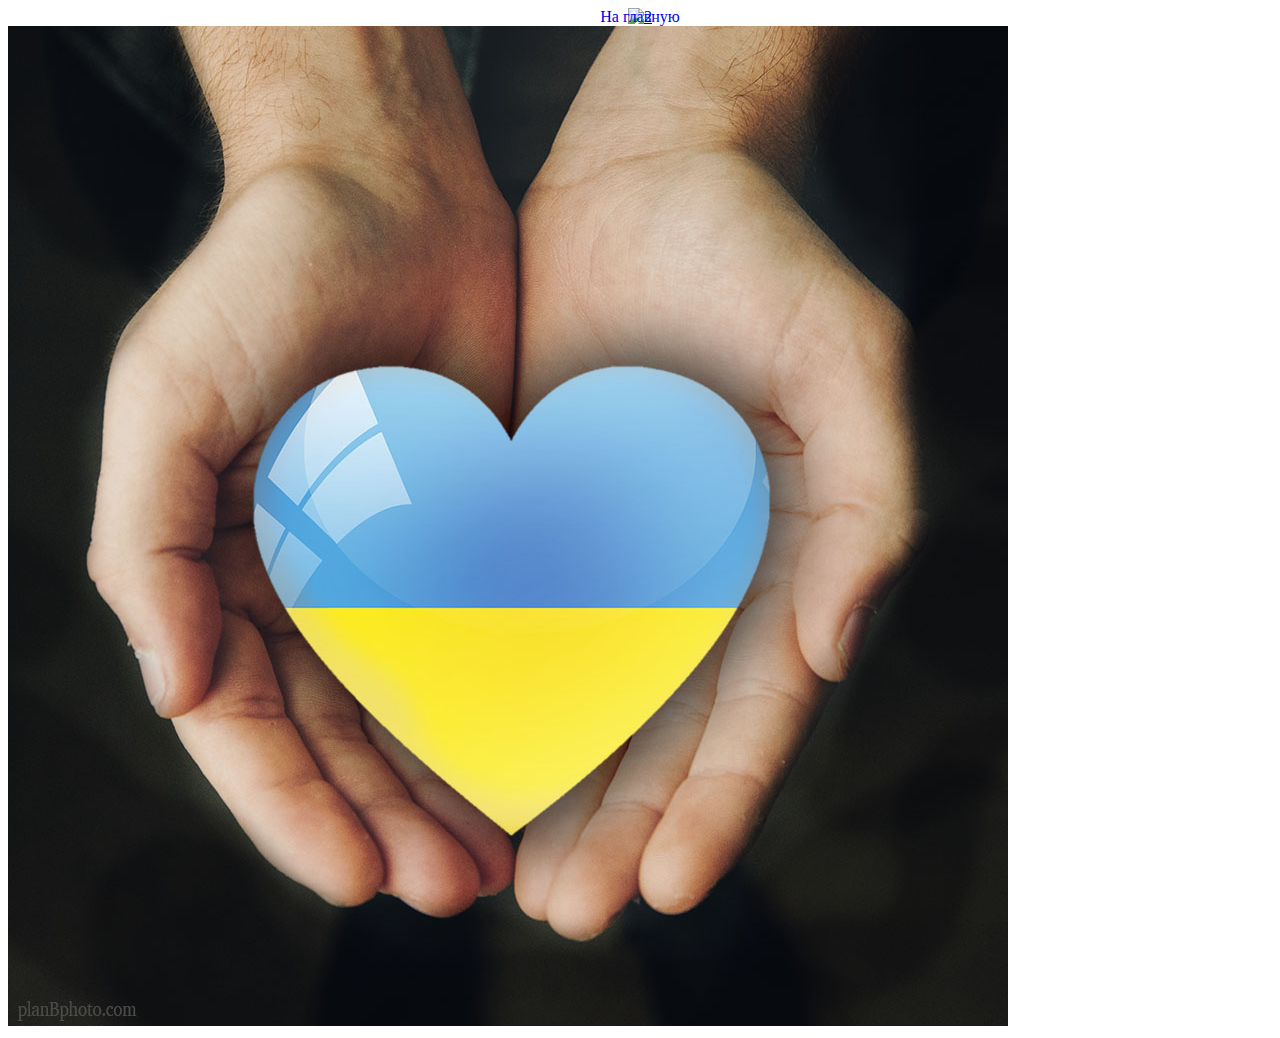
==== gallery.html @ 331c2baf "Редактировка" ====
<!DOCTYPE html>
<html lang="en">
<head>
	<meta charset="UTF-8">
	<meta http-equiv="X-UA-Compatible" content="IE=edge">
	<meta name="viewport" content="width=device-width, initial-scale=1.0">
	<link rel="stylesheet" href="1.css">
	<title>gallery HW3</title>
</head>
<body>
	<header>
		<div class="index">
			<a href="/hm3/index.html">
				<img src="/hm3/Picture/1.jpg" alt="2" width="1000" height="200">
				<span class="centered">На главную</span>
			</a>
		</div>
	</header>
	<main>
		<img src="./Picture/Serze.jpg" alt="12">
	</main>
</body>
</html>
---- 1.css ----
.index {
	position: relative;
	text-align: center;
	color: rgb(214, 27, 27);
}

.centered {
	position: absolute;
	top: 50%;
	left: 50%;
	transform: translate(-50%, -50%);
	display: inline-block;
}
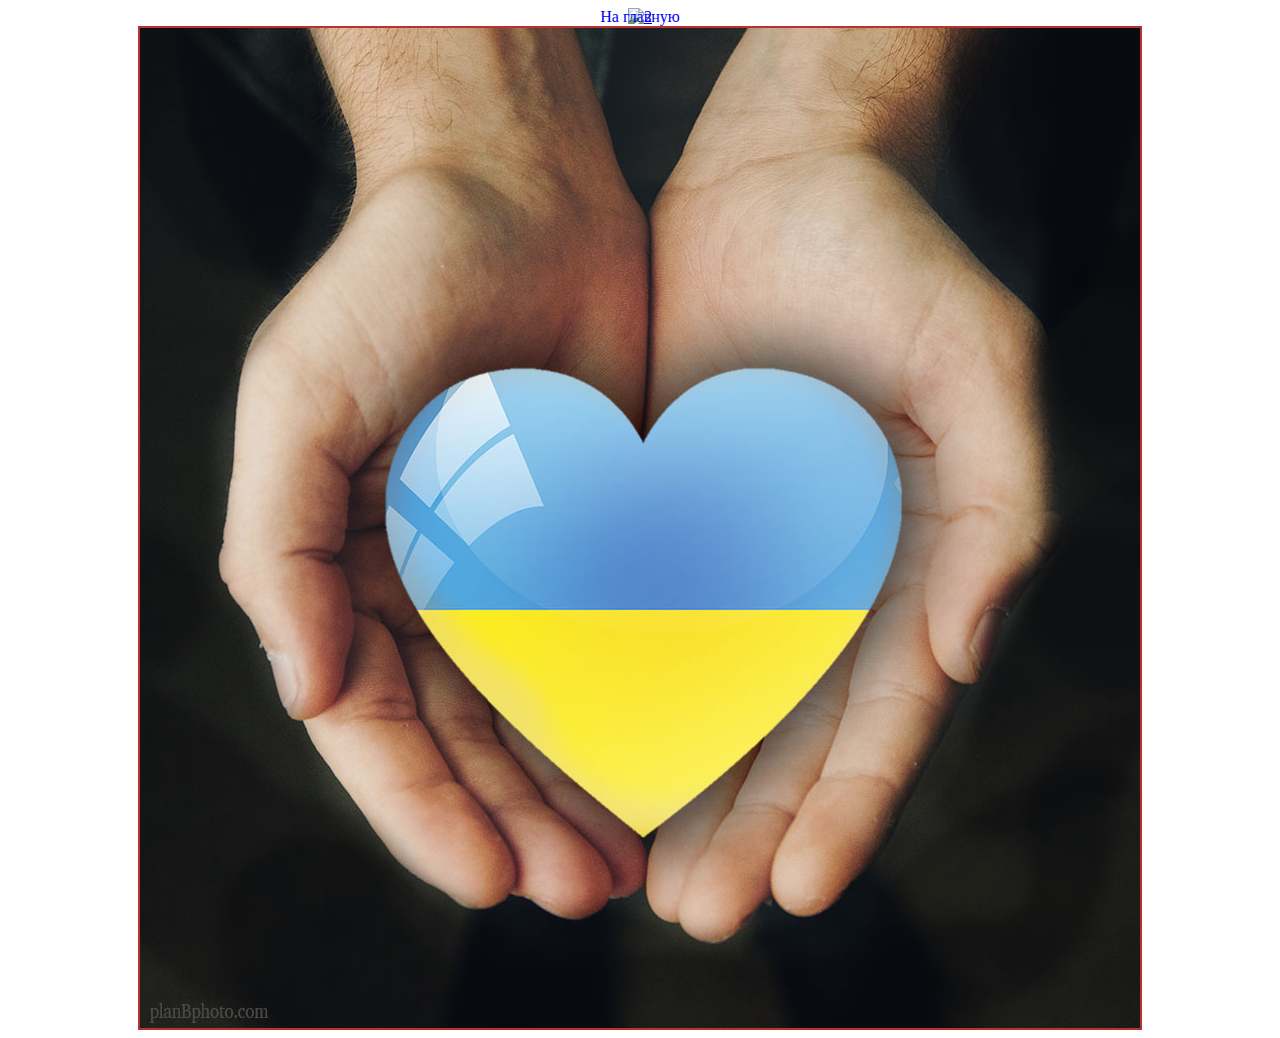
==== commit e032c0d6: "done" ====
--- a/gallery.html
+++ b/gallery.html
@@ -1,5 +1,5 @@
 <!DOCTYPE html>
-<html lang="en">
+<html lang="ru">
 <head>
 	<meta charset="UTF-8">
 	<meta http-equiv="X-UA-Compatible" content="IE=edge">
@@ -9,15 +9,15 @@
 </head>
 <body>
 	<header>
-		<div class="index">
-			<a href="/hm3/index.html">
-				<img src="/hm3/Picture/1.jpg" alt="2" width="1000" height="200">
+		<nav class="index">
+			<a href="index.html">
+				<img src="/12/Picture/1.jpg" alt="2" width="1000" height="200">
 				<span class="centered">На главную</span>
 			</a>
-		</div>
+		</nav>
 	</header>
 	<main>
-		<img src="./Picture/Serze.jpg" alt="12">
+		<img class="hand" src="./Picture/Serze.jpg" alt="12">
 	</main>
 </body>
 </html>--- a/1.css
+++ b/1.css
@@ -12,3 +12,13 @@
 	display: inline-block;
 }
 
+li {
+	list-style: none;
+}
+
+.hand {
+	max-width: 100%;
+	border: 2px solid rgb(186, 49, 49);
+	display: block;
+	margin: 0 auto;
+}
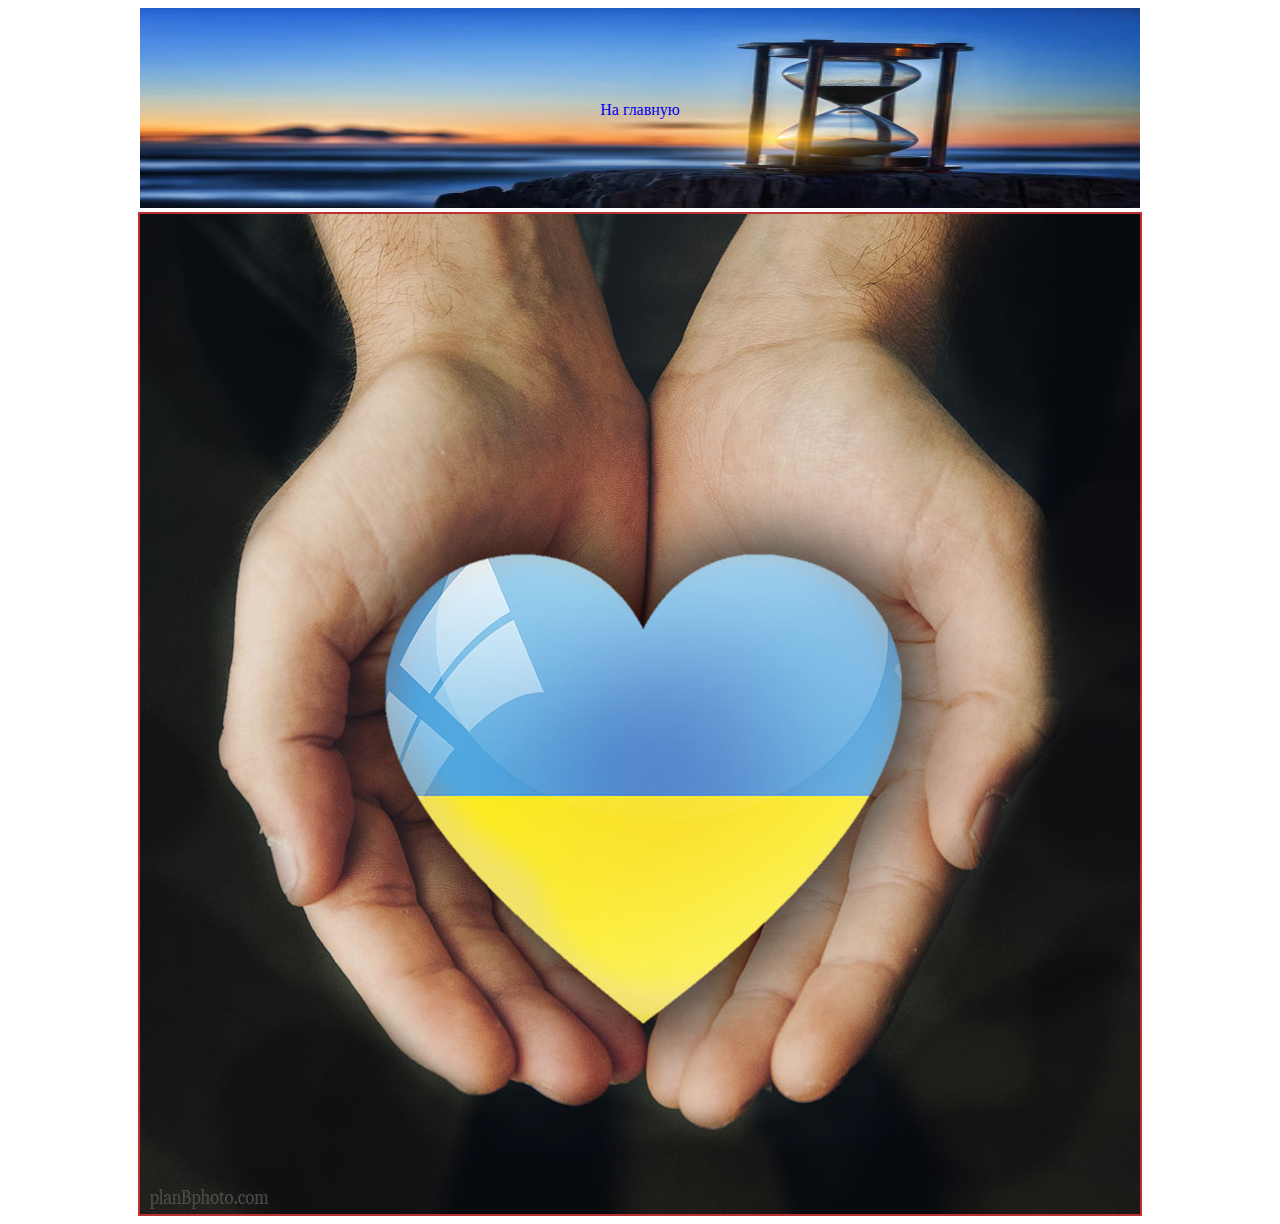
==== commit f98ee4a3: "1" ====
--- a/gallery.html
+++ b/gallery.html
@@ -11,7 +11,7 @@
 	<header>
 		<nav class="index">
 			<a href="index.html">
-				<img src="/12/Picture/1.jpg" alt="2" width="1000" height="200">
+				<img src="Picture/1.jpg" alt="2" width="1000" height="200">
 				<span class="centered">На главную</span>
 			</a>
 		</nav>
